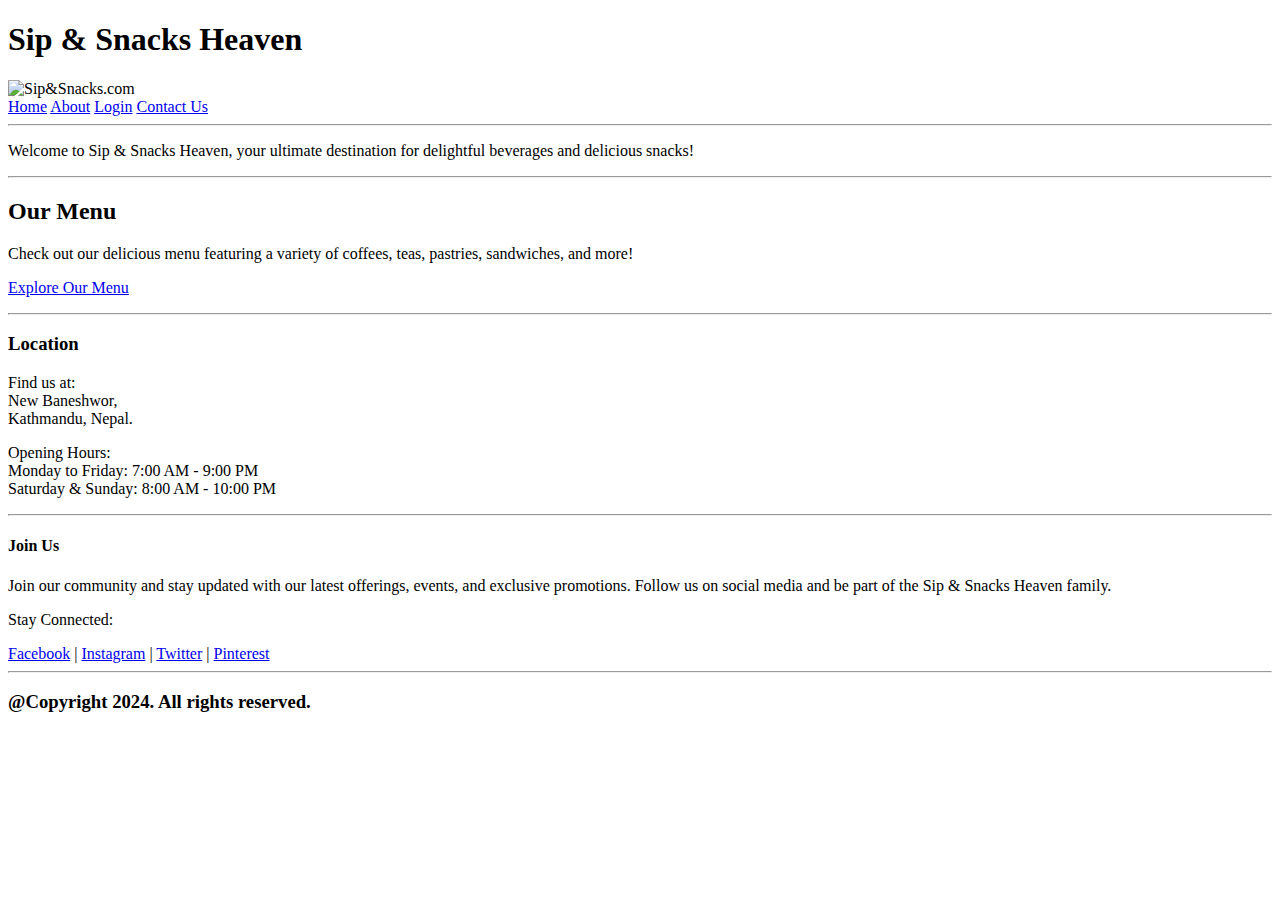
==== index.html @ 6ec29581 "Week 1 Programming first task" ====
<!DOCTYPE html>
<html>
    <head>
        <title>
            Sip & Snack Heaven
        </title>
    </head>
    <body> 
      </div>
      <div class=" heading">
        <h1>Sip & Snacks Heaven</h1>
        <img src="D:\WebProgramming1\Image\Logo.png" alt="Sip&Snacks.com" width="200" height="200">
        </div>
        <div class="navbar">
          <a href="D:\WebProgramming1\index.html">Home</a>
          <a href="D:\WebProgramming1\About Us.html">About</a>
          <a href="D:\WebProgramming1\Login.html">Login</a>
          <a href="D:\WebProgramming1\Contact Us.html">Contact Us</a>
        </div>
        <hr>
        <div class="container">
            <p> Welcome to Sip & Snacks Heaven, your ultimate destination for delightful beverages and delicious snacks!</p>
        <hr>
            <div class=" section">
                <h2>Our Menu</h2>
                <p>
                    Check out our delicious menu featuring a variety of coffees, teas, pastries, sandwiches, and more!
                </p>
                <p><a href="D:\WebProgramming1\Menu.html">Explore Our Menu</a></p>
            </div>
            <hr>
            <div class="location">
                <h3>Location</h3>
                <p>    
                Find us at:
                    <br>
                    New Baneshwor,
                    <br>
                    Kathmandu, Nepal.
                </p>
                <p>
                    Opening Hours:
                    <br>
                    Monday to Friday: 7:00 AM - 9:00 PM
                    <br>
                    Saturday & Sunday: 8:00 AM - 10:00 PM
                </p>
            </div>
            <hr>
            <div>
                <h4>
                    Join Us
                </h4>
                <p>Join our community and stay updated with our latest offerings, events, and exclusive promotions. Follow us on social media and be part of the Sip & Snacks Heaven family.</p>
                <p>Stay Connected:</p>
                <a href="https://www.facebook.com">Facebook</a> | 
                <a href="https://www.instagram.com">Instagram</a> | 
                <a href="https://www.twitter.com">Twitter</a> | 
                <a href="https://www.pinterest.com">Pinterest</a>
            </div>
            <hr>
            <div class="copyright">
                <h3>
              <p> @Copyright 2024. All rights reserved.</p>
              </h3>
            </div>    
    </body>
</html>
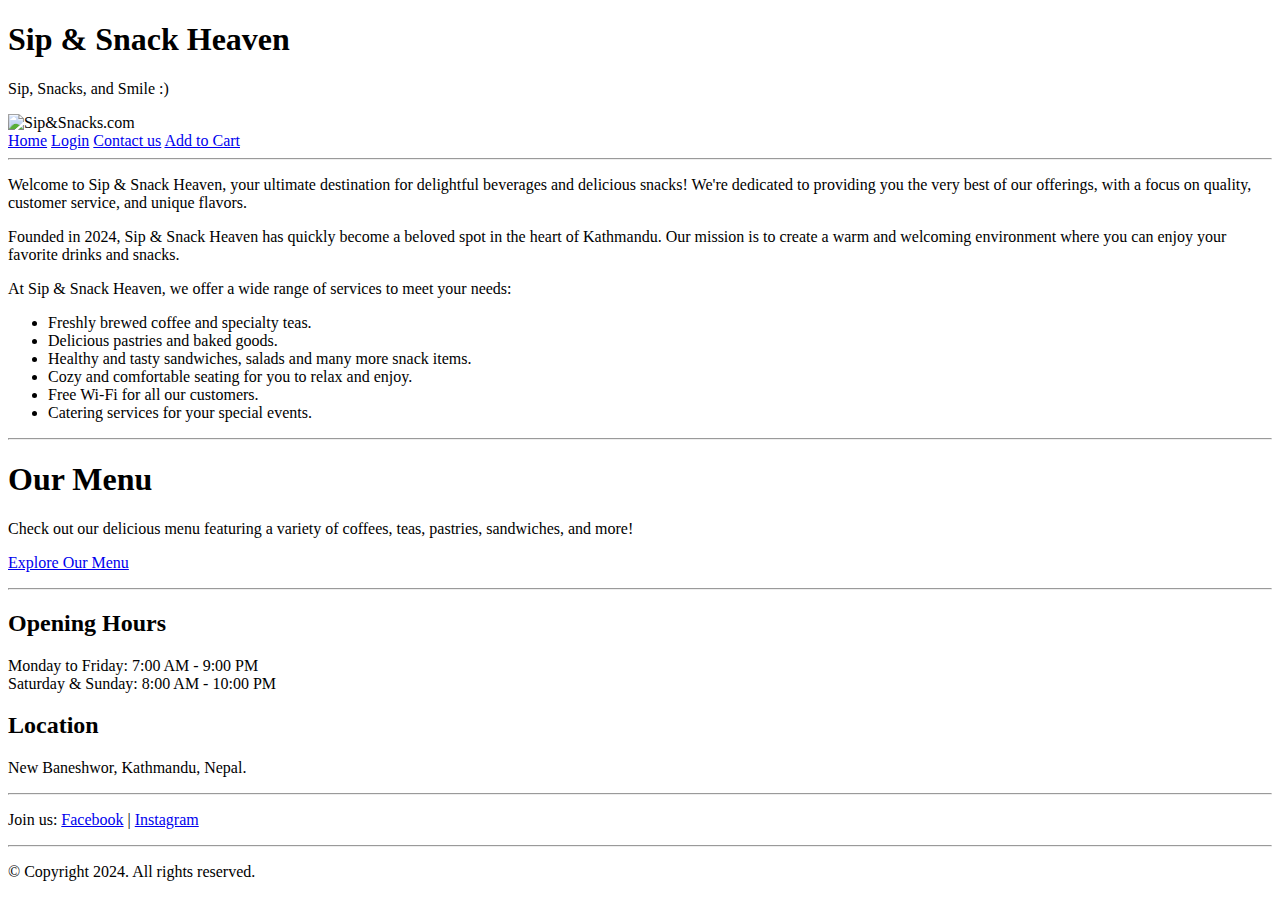
==== commit e6cc6b11: "week2 programming task" ====
--- a/index.html
+++ b/index.html
@@ -1,68 +1,66 @@
 <!DOCTYPE html>
-<html>
-    <head>
-        <title>
-            Sip & Snack Heaven
-        </title>
-    </head>
-    <body> 
-      </div>
-      <div class=" heading">
-        <h1>Sip & Snacks Heaven</h1>
-        <img src="D:\WebProgramming1\Image\Logo.png" alt="Sip&Snacks.com" width="200" height="200">
+<html lang="en">
+<head>
+    <meta charset="UTF-8">
+    <meta name="viewport" content="width=device-width, initial-scale=1.0">
+    <title>Sip & Snack Heaven</title>
+</head>
+<body>
+    <div>
+        <h1 class="heading">Sip & Snack Heaven</h1>
+        <p class="Quote">Sip, Snacks, and Smile :)</p>
+    </div>
+    <div class="logo">
+        <img src="D:\WebProgramming1\Image\Logo-removebg-preview.png" alt="Sip&Snacks.com" width="200" height="200">
+    </div>
+    <div class="navbar">
+        <a href="D:\WebProgramming1\index.html">Home</a>
+        <a href="D:\WebProgramming1\Login.html">Login</a>
+        <a href="D:\WebProgramming1\Contact Us.html">Contact us</a>
+        <a href="D:\WebProgramming1\Add To Cart.html">Add to Cart</a>
+    </div>
+    <hr>
+    <div class="container">
+        <p>Welcome to Sip & Snack Heaven, your ultimate destination for delightful beverages and delicious snacks! We're dedicated to providing you the very best of our offerings, with a focus on quality, customer service, and unique flavors.</p>
+        <p>Founded in 2024, Sip & Snack Heaven has quickly become a beloved spot in the heart of Kathmandu. Our mission is to create a warm and welcoming environment where you can enjoy your favorite drinks and snacks.</p>
+        <div class="bulletpoint">
+            <p>At Sip & Snack Heaven, we offer a wide range of services to meet your needs:</p>
+            <ul>
+                <li>Freshly brewed coffee and specialty teas.</li>
+                <li>Delicious pastries and baked goods.</li>
+                <li>Healthy and tasty sandwiches, salads and many more snack items.</li>
+                <li>Cozy and comfortable seating for you to relax and enjoy.</li>
+                <li>Free Wi-Fi for all our customers.</li>
+                <li>Catering services for your special events.</li>
+            </ul>
         </div>
-        <div class="navbar">
-          <a href="D:\WebProgramming1\index.html">Home</a>
-          <a href="D:\WebProgramming1\About Us.html">About</a>
-          <a href="D:\WebProgramming1\Login.html">Login</a>
-          <a href="D:\WebProgramming1\Contact Us.html">Contact Us</a>
-        </div>
-        <hr>
-        <div class="container">
-            <p> Welcome to Sip & Snacks Heaven, your ultimate destination for delightful beverages and delicious snacks!</p>
-        <hr>
-            <div class=" section">
-                <h2>Our Menu</h2>
-                <p>
-                    Check out our delicious menu featuring a variety of coffees, teas, pastries, sandwiches, and more!
-                </p>
-                <p><a href="D:\WebProgramming1\Menu.html">Explore Our Menu</a></p>
-            </div>
-            <hr>
-            <div class="location">
-                <h3>Location</h3>
-                <p>    
-                Find us at:
-                    <br>
-                    New Baneshwor,
-                    <br>
-                    Kathmandu, Nepal.
-                </p>
-                <p>
-                    Opening Hours:
-                    <br>
-                    Monday to Friday: 7:00 AM - 9:00 PM
-                    <br>
-                    Saturday & Sunday: 8:00 AM - 10:00 PM
-                </p>
-            </div>
-            <hr>
-            <div>
-                <h4>
-                    Join Us
-                </h4>
-                <p>Join our community and stay updated with our latest offerings, events, and exclusive promotions. Follow us on social media and be part of the Sip & Snacks Heaven family.</p>
-                <p>Stay Connected:</p>
-                <a href="https://www.facebook.com">Facebook</a> | 
-                <a href="https://www.instagram.com">Instagram</a> | 
-                <a href="https://www.twitter.com">Twitter</a> | 
-                <a href="https://www.pinterest.com">Pinterest</a>
-            </div>
-            <hr>
-            <div class="copyright">
-                <h3>
-              <p> @Copyright 2024. All rights reserved.</p>
-              </h3>
-            </div>    
-    </body>
-</html>+    </div>
+    <hr>
+    <div class="menu">
+        <h1 class="menu">Our Menu</h1>
+        <p class="subheading">Check out our delicious menu featuring a variety of coffees, teas, pastries, sandwiches, and more!</p>
+        <p><a href="D:\WebProgramming1\Menu.html">Explore Our Menu</a></p>
+    </div>
+    <hr>
+    <div class="openinghours">
+        <h2>Opening Hours</h2>
+        <p>Monday to Friday: 7:00 AM - 9:00 PM<br>
+           Saturday & Sunday: 8:00 AM - 10:00 PM</p>
+    </div>
+    <div class="location">
+        <h2>Location</h2>
+        <p>New Baneshwor, Kathmandu, Nepal.</p>
+    </div>
+    <hr>
+    <div class="social-links">
+        <p>Join us: 
+            <a href="https://www.facebook.com">Facebook</a> | 
+            <a href="https://www.instagram.com">Instagram</a>
+        </p>
+    </div>
+    <hr>
+    <div class="copyright">
+        <p>&copy; Copyright 2024. All rights reserved.</p>
+    </div>
+</body>
+</html>
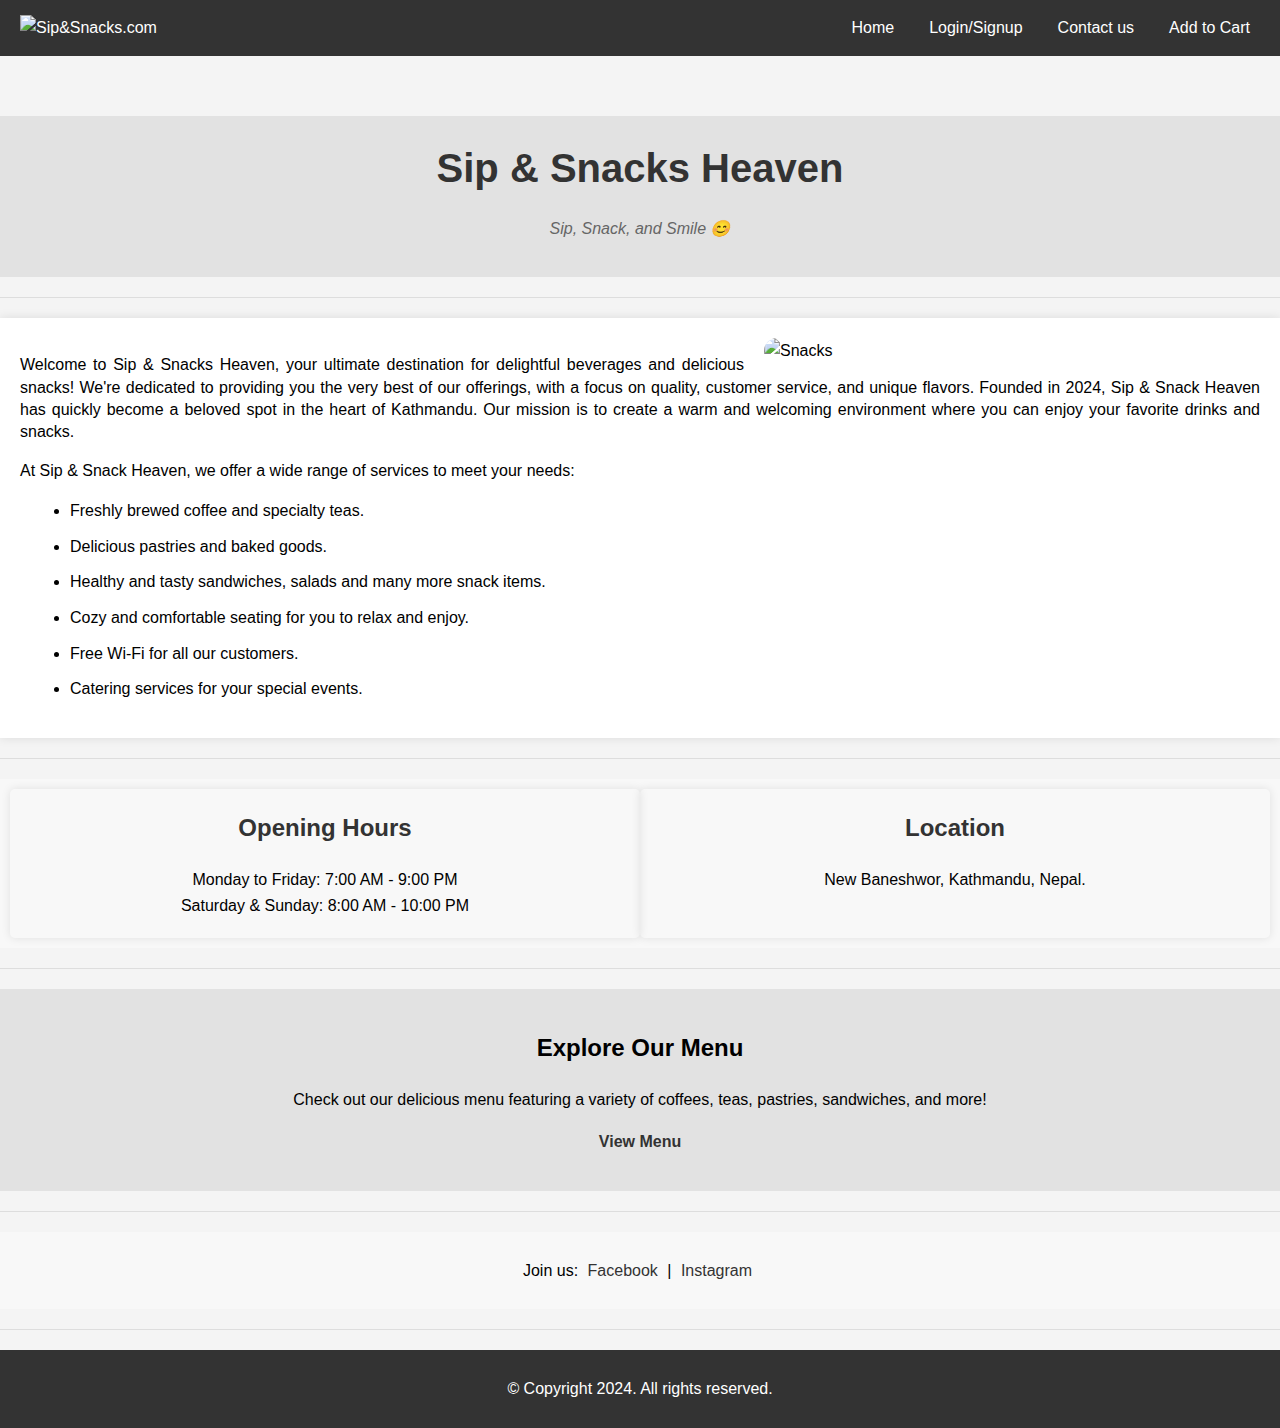
==== commit ab31f7d3: "week 3 programming task" ====
--- a/index.html
+++ b/index.html
@@ -4,25 +4,178 @@
     <meta charset="UTF-8">
     <meta name="viewport" content="width=device-width, initial-scale=1.0">
     <title>Sip & Snack Heaven</title>
+    <style>
+         body {
+            font-family: Arial, sans-serif;
+            line-height: 1.6;
+            margin: 0;
+            padding: 0;
+            background-color: #f4f4f4;
+        }
+
+        .header {
+            display: flex;
+            justify-content: space-between;
+            align-items: center;
+            padding: 10px 20px;
+            background: #333;
+            color: #fff;
+        }
+
+        .navbar {
+            display: flex;
+            justify-content: flex-end;
+        }
+
+        .navbar a {
+            color: white;
+            text-decoration: none;
+            margin-left: 15px;
+            padding: 5px 10px;
+        }
+
+        .navbar a:hover {
+            text-decoration: underline;
+        }
+
+        .logo img {
+            height: 150px;
+            width: 150px;
+        }
+
+        .title {
+            text-align: center;
+            padding: 20px;
+            background: #e2e2e2;
+            margin-top: 60px; 
+            position: relative; 
+        }
+        .heading {
+            margin: 0;
+            font-size: 2.5em;
+            color: #333;
+        }
+        .quote {
+            font-style: italic;
+            color: #666;
+        }
+        .container {
+            padding: 20px;
+            max-width: 1500px; 
+            margin: auto;
+            background: #fff;
+            box-shadow: 0 0 10px rgba(0, 0, 0, 0.1);
+            overflow: hidden;
+        }
+        .container img {
+            float: right;
+            margin: 0 0 10px 20px;
+            width: 40%;
+            height: 1000;
+            border-radius: 50px;
+        }
+        .container p {
+            text-align: justify;
+            font-size: 1em; 
+            line-height: 1.4; 
+        }
+        .bulletpoint ul {
+            list-style-type: disc;
+            padding-left: 50px;
+        }
+        .bulletpoint li {
+            margin: 10px 0;
+        }
+   
+        .menu {
+            text-align: center;
+            padding: 20px;
+            background: #e2e2e2;
+        }
+        .menu a {
+            color: #333;
+            text-decoration: none;
+            font-weight: bold;
+        }
+        .menu a:hover {
+            text-decoration: underline;
+        }
+
+        .info-section {
+            display: flex;
+            justify-content: space-between;
+            background: #f8f8f8;
+            padding: 10px;
+            margin-bottom: 20px;
+        }
+        .info-box {
+            flex-basis: calc(50% - 10px);
+            box-shadow: 0 0 10px rgba(0, 0, 0, 0.1);
+            border-radius: 5px;
+            padding: 20px;
+            text-align: center;
+        }
+        .info-box h2 {
+            margin-top: 0;
+            font-size: 1.5em;
+            color: #333;
+            text-align: center;
+        }
+        .info-box p {
+            margin: 10px 0 0;
+        }
+     
+        .social-links {
+            text-align: center;
+            padding: 10px 0;
+            background: #f8f8f8;
+        }
+        .social-links a {
+            color: #333;
+            text-decoration: none;
+            margin: 0 5px;
+        }
+        .social-links a:hover {
+            text-decoration: underline;
+        }
+      
+        footer {
+            text-align: Center;
+            padding: 10px 0;
+            background: #333;
+            color: #fff;
+        }
+        hr {
+            border: 0;
+            height: 1px;
+            background: #ddd;
+            margin: 20px 0;
+        }
+    </style>
 </head>
 <body>
-    <div>
-        <h1 class="heading">Sip & Snack Heaven</h1>
-        <p class="Quote">Sip, Snacks, and Smile :)</p>
-    </div>
-    <div class="logo">
-        <img src="D:\WebProgramming1\Image\Logo-removebg-preview.png" alt="Sip&Snacks.com" width="200" height="200">
-    </div>
-    <div class="navbar">
-        <a href="D:\WebProgramming1\index.html">Home</a>
-        <a href="D:\WebProgramming1\Login.html">Login</a>
-        <a href="D:\WebProgramming1\Contact Us.html">Contact us</a>
-        <a href="D:\WebProgramming1\Add To Cart.html">Add to Cart</a>
+    <div class="header">
+        <div class="logo">
+            <img src="D:\WebProgramming1\Image\Logo.png" alt="Sip&Snacks.com" width="150" height="150">
+        </div>
+        <div class="navbar">
+            <a href="D:\WebProgramming1\index.html">Home</a>
+            <a href="D:\WebProgramming1\Login.html">Login/Signup</a>
+            <a href="D:\WebProgramming1\Contact Us.html">Contact us</a>
+            <a href="D:\WebProgramming1\Add To Cart.html">Add to Cart</a>
+        </div>
+    </div>
+    <div class="title">
+        <h1 class="heading">Sip & Snacks Heaven</h1>
+        <p class="quote">Sip, Snack, and Smile &#128522;</p>
     </div>
     <hr>
     <div class="container">
-        <p>Welcome to Sip & Snack Heaven, your ultimate destination for delightful beverages and delicious snacks! We're dedicated to providing you the very best of our offerings, with a focus on quality, customer service, and unique flavors.</p>
-        <p>Founded in 2024, Sip & Snack Heaven has quickly become a beloved spot in the heart of Kathmandu. Our mission is to create a warm and welcoming environment where you can enjoy your favorite drinks and snacks.</p>
+        <img src="D:\WebProgramming1\Image\snacks.jpg" alt="Snacks">
+        <p>Welcome to Sip & Snacks Heaven, your ultimate destination for delightful beverages and delicious snacks! We're dedicated to providing you 
+        the very best of our offerings, with a focus on quality, customer service, and unique flavors. Founded in 2024, 
+        Sip & Snack Heaven has quickly become a beloved spot in the heart of Kathmandu. Our mission is to create a warm and welcoming environment 
+        where you can enjoy your favorite drinks and snacks.</p>
         <div class="bulletpoint">
             <p>At Sip & Snack Heaven, we offer a wide range of services to meet your needs:</p>
             <ul>
@@ -36,20 +189,22 @@
         </div>
     </div>
     <hr>
+    <div class="info-section">
+        <div class="info-box">
+            <h2>Opening Hours</h2>
+            <p>Monday to Friday: 7:00 AM - 9:00 PM<br>
+               Saturday & Sunday: 8:00 AM - 10:00 PM</p>
+        </div>
+        <div class="info-box">
+            <h2>Location</h2>
+            <p>New Baneshwor, Kathmandu, Nepal.</p>
+        </div>
+    </div>
+    <hr>
     <div class="menu">
-        <h1 class="menu">Our Menu</h1>
-        <p class="subheading">Check out our delicious menu featuring a variety of coffees, teas, pastries, sandwiches, and more!</p>
-        <p><a href="D:\WebProgramming1\Menu.html">Explore Our Menu</a></p>
-    </div>
-    <hr>
-    <div class="openinghours">
-        <h2>Opening Hours</h2>
-        <p>Monday to Friday: 7:00 AM - 9:00 PM<br>
-           Saturday & Sunday: 8:00 AM - 10:00 PM</p>
-    </div>
-    <div class="location">
-        <h2>Location</h2>
-        <p>New Baneshwor, Kathmandu, Nepal.</p>
+        <h2>Explore Our Menu</h2>
+        <p>Check out our delicious menu featuring a variety of coffees, teas, pastries, sandwiches, and more!</p>
+        <p><a href="D:\WebProgramming1\Menu.html">View Menu</a></p>
     </div>
     <hr>
     <div class="social-links">
@@ -59,8 +214,8 @@
         </p>
     </div>
     <hr>
-    <div class="copyright">
+    <footer>
         <p>&copy; Copyright 2024. All rights reserved.</p>
-    </div>
+    </footer>
 </body>
 </html>
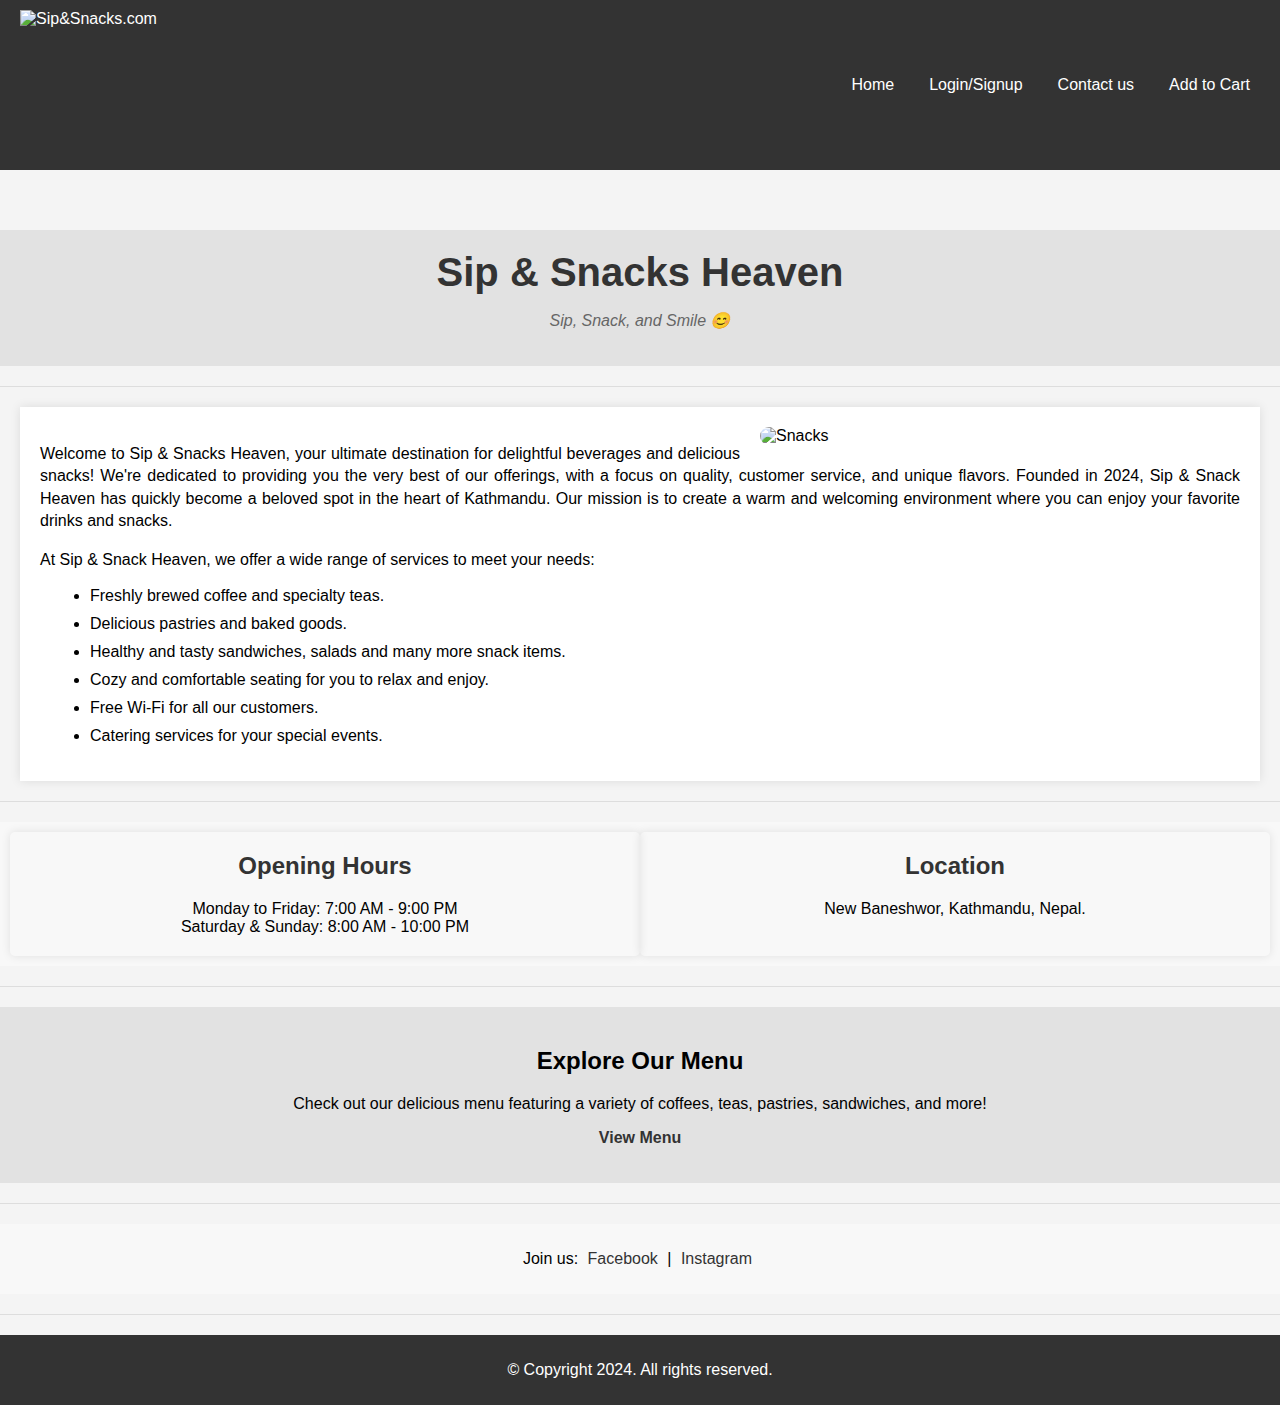
==== commit 7d616f67: "Week 5 Task" ====
--- a/index.html
+++ b/index.html
@@ -5,9 +5,8 @@
     <meta name="viewport" content="width=device-width, initial-scale=1.0">
     <title>Sip & Snack Heaven</title>
     <style>
-         body {
+        body {
             font-family: Arial, sans-serif;
-            line-height: 1.6;
             margin: 0;
             padding: 0;
             background-color: #f4f4f4;
@@ -22,81 +21,90 @@
             color: #fff;
         }
 
+        .logo {
+            display: flex;
+            align-items: center;
+        }
+        .logo img {
+            height: 150px;
+            width: 150px;
+        }
+
         .navbar {
             display: flex;
-            justify-content: flex-end;
-        }
-
+            align-items: center;
+        }
         .navbar a {
             color: white;
             text-decoration: none;
             margin-left: 15px;
             padding: 5px 10px;
         }
-
         .navbar a:hover {
             text-decoration: underline;
         }
 
-        .logo img {
-            height: 150px;
-            width: 150px;
-        }
-
         .title {
             text-align: center;
             padding: 20px;
             background: #e2e2e2;
-            margin-top: 60px; 
-            position: relative; 
-        }
+            margin-top: 60px;
+        }
+
         .heading {
             margin: 0;
             font-size: 2.5em;
             color: #333;
         }
+
         .quote {
             font-style: italic;
             color: #666;
         }
+
         .container {
             padding: 20px;
-            max-width: 1500px; 
+            max-width: 1200px;
             margin: auto;
             background: #fff;
             box-shadow: 0 0 10px rgba(0, 0, 0, 0.1);
             overflow: hidden;
         }
+
         .container img {
             float: right;
             margin: 0 0 10px 20px;
             width: 40%;
-            height: 1000;
             border-radius: 50px;
         }
+
         .container p {
             text-align: justify;
-            font-size: 1em; 
-            line-height: 1.4; 
-        }
+            font-size: 1em;
+            line-height: 1.4;
+        }
+
         .bulletpoint ul {
             list-style-type: disc;
             padding-left: 50px;
         }
+
         .bulletpoint li {
             margin: 10px 0;
         }
-   
+
         .menu {
             text-align: center;
             padding: 20px;
             background: #e2e2e2;
         }
+
         .menu a {
             color: #333;
             text-decoration: none;
             font-weight: bold;
         }
+
         .menu a:hover {
             text-decoration: underline;
         }
@@ -108,6 +116,7 @@
             padding: 10px;
             margin-bottom: 20px;
         }
+
         .info-box {
             flex-basis: calc(50% - 10px);
             box-shadow: 0 0 10px rgba(0, 0, 0, 0.1);
@@ -115,48 +124,129 @@
             padding: 20px;
             text-align: center;
         }
+
         .info-box h2 {
             margin-top: 0;
             font-size: 1.5em;
             color: #333;
-            text-align: center;
-        }
+        }
+
         .info-box p {
             margin: 10px 0 0;
         }
-     
+
         .social-links {
             text-align: center;
             padding: 10px 0;
             background: #f8f8f8;
         }
+
         .social-links a {
             color: #333;
             text-decoration: none;
             margin: 0 5px;
         }
+
         .social-links a:hover {
             text-decoration: underline;
         }
-      
+
         footer {
-            text-align: Center;
+            text-align: center;
             padding: 10px 0;
             background: #333;
             color: #fff;
         }
+
         hr {
             border: 0;
             height: 1px;
             background: #ddd;
             margin: 20px 0;
         }
+
+        @media (max-width: 768px) {
+            .header {
+                flex-direction:row;
+                justify-content: space-between;
+                padding: 10px;
+            }
+
+            .logo {
+                justify-content: flex-start;
+                flex:1;
+            }
+
+            .navbar {
+                flex-direction: column;
+                flex:1;
+                align-items: flex-end;
+            }
+
+            .navbar a {
+                margin-left:0;
+                padding: 5px;
+                display: block;
+                font-size: 14px;
+            }
+
+            .title {
+                margin-top: 20px;
+                padding: 10px;
+            }
+
+            .heading {
+                font-size: 2em;
+            }
+
+            .container img {
+                float: none;
+                width: 100%;
+                margin: 10px 0;
+            }
+
+            .container {
+                padding: 10px;
+            }
+
+            .bulletpoint ul {
+                padding-left: 20px;
+            }
+
+            .info-section {
+                flex-direction: column;
+                align-items: center;
+            }
+
+            .info-box {
+                flex-basis: 100%;
+                margin-bottom: 10px;
+            }
+
+            .menu {
+                padding: 10px;
+            }
+        }
+        @media (max-width: 480px) {
+            .logo img {
+                height: 100px;
+                width: 100px;
+            }
+            
+            .navbar a {
+                font-size: 12px; /* Smaller font size for smaller screens */
+            }
+            
+            .order-summary {
+                padding: 10px;
+            }
+        }
     </style>
 </head>
 <body>
     <div class="header">
         <div class="logo">
-            <img src="D:\WebProgramming1\Image\Logo.png" alt="Sip&Snacks.com" width="150" height="150">
+            <img src="D:\WebProgramming1\Image\Logo.png" alt="Sip&Snacks.com">
         </div>
         <div class="navbar">
             <a href="D:\WebProgramming1\index.html">Home</a>
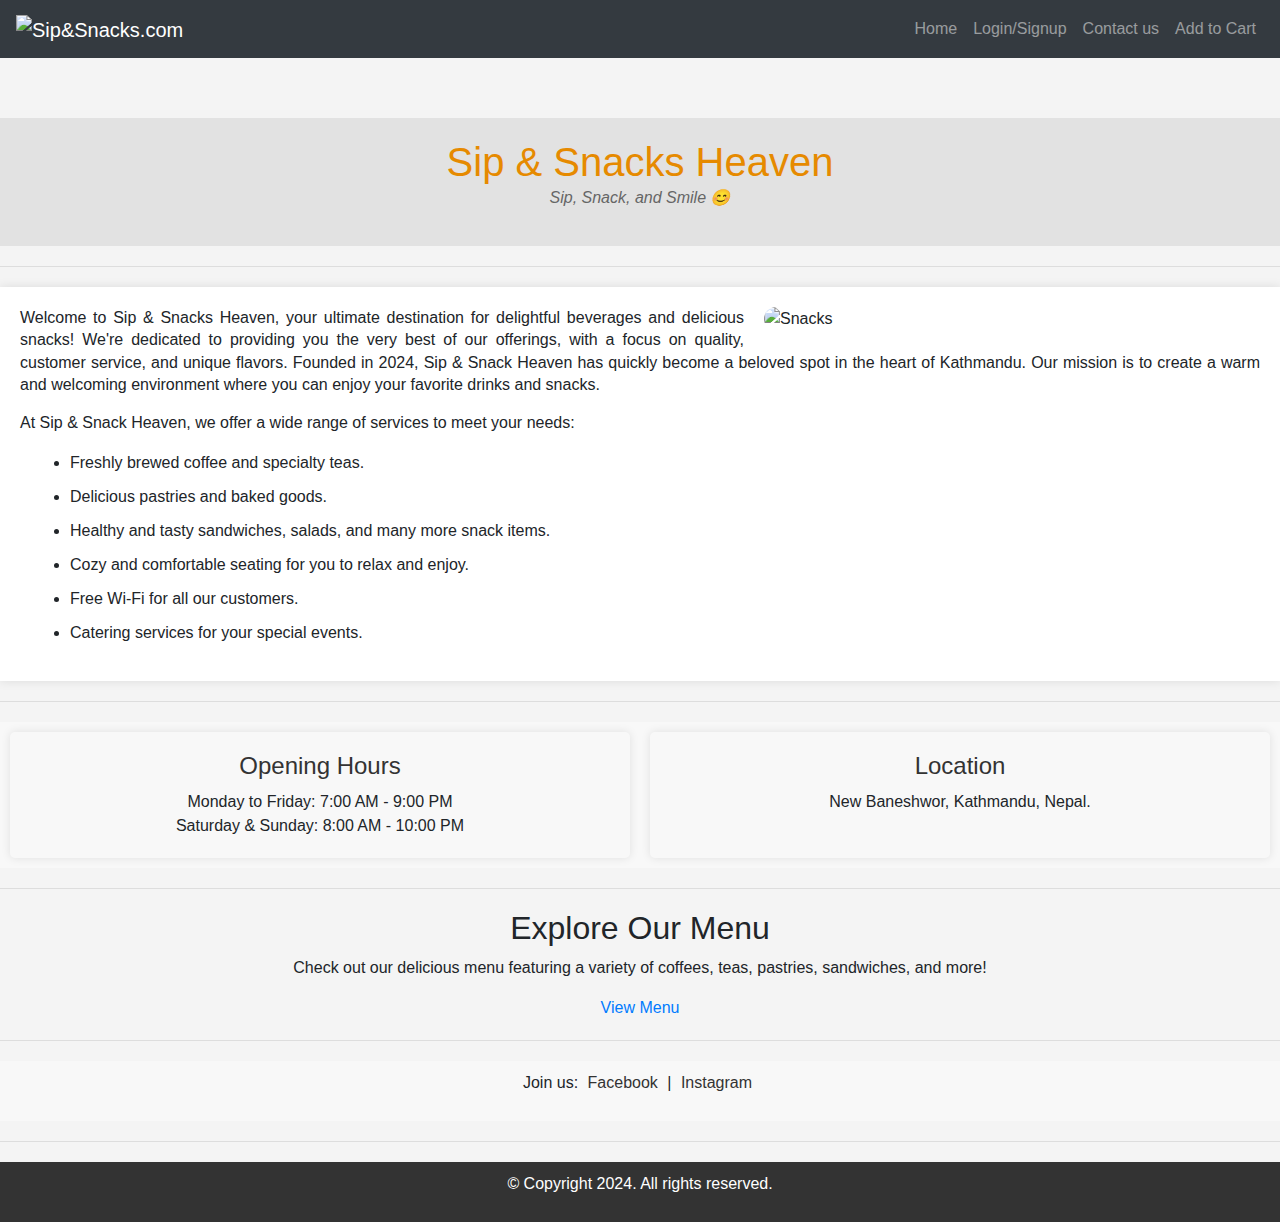
==== commit 8384b0c1: "week 6 task" ====
--- a/index.html
+++ b/index.html
@@ -4,6 +4,7 @@
     <meta charset="UTF-8">
     <meta name="viewport" content="width=device-width, initial-scale=1.0">
     <title>Sip & Snack Heaven</title>
+    <link href="https://stackpath.bootstrapcdn.com/bootstrap/4.5.2/css/bootstrap.min.css" rel="stylesheet">
     <style>
         body {
             font-family: Arial, sans-serif;
@@ -11,104 +12,47 @@
             padding: 0;
             background-color: #f4f4f4;
         }
-
-        .header {
-            display: flex;
-            justify-content: space-between;
-            align-items: center;
-            padding: 10px 20px;
-            background: #333;
-            color: #fff;
-        }
-
-        .logo {
-            display: flex;
-            align-items: center;
-        }
-        .logo img {
-            height: 150px;
-            width: 150px;
-        }
-
-        .navbar {
-            display: flex;
-            align-items: center;
-        }
-        .navbar a {
-            color: white;
-            text-decoration: none;
-            margin-left: 15px;
-            padding: 5px 10px;
-        }
-        .navbar a:hover {
-            text-decoration: underline;
-        }
-
         .title {
             text-align: center;
             padding: 20px;
             background: #e2e2e2;
             margin-top: 60px;
         }
-
         .heading {
             margin: 0;
             font-size: 2.5em;
-            color: #333;
-        }
-
+            color:#e68a00;
+        }
         .quote {
             font-style: italic;
             color: #666;
         }
-
         .container {
             padding: 20px;
-            max-width: 1200px;
+            max-width: 2000px;
             margin: auto;
             background: #fff;
             box-shadow: 0 0 10px rgba(0, 0, 0, 0.1);
             overflow: hidden;
         }
-
         .container img {
             float: right;
             margin: 0 0 10px 20px;
             width: 40%;
             border-radius: 50px;
         }
-
         .container p {
             text-align: justify;
             font-size: 1em;
             line-height: 1.4;
         }
-
         .bulletpoint ul {
             list-style-type: disc;
             padding-left: 50px;
         }
-
         .bulletpoint li {
             margin: 10px 0;
         }
-
-        .menu {
-            text-align: center;
-            padding: 20px;
-            background: #e2e2e2;
-        }
-
-        .menu a {
-            color: #333;
-            text-decoration: none;
-            font-weight: bold;
-        }
-
-        .menu a:hover {
-            text-decoration: underline;
-        }
-
         .info-section {
             display: flex;
             justify-content: space-between;
@@ -116,7 +60,6 @@
             padding: 10px;
             margin-bottom: 20px;
         }
-
         .info-box {
             flex-basis: calc(50% - 10px);
             box-shadow: 0 0 10px rgba(0, 0, 0, 0.1);
@@ -124,137 +67,89 @@
             padding: 20px;
             text-align: center;
         }
-
         .info-box h2 {
             margin-top: 0;
             font-size: 1.5em;
             color: #333;
         }
-
         .info-box p {
             margin: 10px 0 0;
         }
-
+        .menu{
+            text-align: center;
+        }
         .social-links {
             text-align: center;
             padding: 10px 0;
             background: #f8f8f8;
         }
-
         .social-links a {
             color: #333;
             text-decoration: none;
             margin: 0 5px;
         }
-
         .social-links a:hover {
             text-decoration: underline;
         }
-
         footer {
             text-align: center;
             padding: 10px 0;
             background: #333;
             color: #fff;
         }
-
         hr {
             border: 0;
             height: 1px;
             background: #ddd;
             margin: 20px 0;
         }
-
         @media (max-width: 768px) {
-            .header {
-                flex-direction:row;
-                justify-content: space-between;
-                padding: 10px;
-            }
-
-            .logo {
-                justify-content: flex-start;
-                flex:1;
-            }
-
-            .navbar {
-                flex-direction: column;
-                flex:1;
-                align-items: flex-end;
-            }
-
-            .navbar a {
-                margin-left:0;
-                padding: 5px;
-                display: block;
-                font-size: 14px;
-            }
-
-            .title {
-                margin-top: 20px;
-                padding: 10px;
-            }
-
-            .heading {
-                font-size: 2em;
-            }
-
             .container img {
                 float: none;
                 width: 100%;
                 margin: 10px 0;
             }
-
-            .container {
-                padding: 10px;
-            }
-
-            .bulletpoint ul {
-                padding-left: 20px;
-            }
-
+            .navbar-collapse {
+                text-align: center;
+            }
             .info-section {
-                flex-direction: column;
-                align-items: center;
-            }
-
+                display: block;
+            }
             .info-box {
                 flex-basis: 100%;
-                margin-bottom: 10px;
-            }
-
-            .menu {
-                padding: 10px;
-            }
-        }
-        @media (max-width: 480px) {
-            .logo img {
-                height: 100px;
-                width: 100px;
-            }
-            
-            .navbar a {
-                font-size: 12px; /* Smaller font size for smaller screens */
-            }
-            
-            .order-summary {
-                padding: 10px;
+                margin-bottom: 20px;
+            }
+            .info-box:last-child {
+                margin-bottom: 0;
             }
         }
     </style>
 </head>
 <body>
-    <div class="header">
-        <div class="logo">
-            <img src="D:\WebProgramming1\Image\Logo.png" alt="Sip&Snacks.com">
-        </div>
-        <div class="navbar">
-            <a href="D:\WebProgramming1\index.html">Home</a>
-            <a href="D:\WebProgramming1\Login.html">Login/Signup</a>
-            <a href="D:\WebProgramming1\Contact Us.html">Contact us</a>
-            <a href="D:\WebProgramming1\Add To Cart.html">Add to Cart</a>
-        </div>
-    </div>
+    <nav class="navbar navbar-expand-lg navbar-dark bg-dark">
+        <a class="navbar-brand" href="#">
+            <img src="D:\WebProgramming1\Image\Logo.png" alt="Sip&Snacks.com" style="height: 50px;">
+        </a>
+        <button class="navbar-toggler" type="button" data-toggle="collapse" data-target="#navbarNav" aria-controls="navbarNav" aria-expanded="false" aria-label="Toggle navigation">
+            <span class="navbar-toggler-icon"></span>
+        </button>
+        <div class="collapse navbar-collapse" id="navbarNav">
+            <ul class="navbar-nav ml-auto">
+                <li class="nav-item">
+                    <a class="nav-link" href="D:\WebProgramming1\index.html">Home</a>
+                </li>
+                <li class="nav-item">
+                    <a class="nav-link" href="D:\WebProgramming1\Login.html">Login/Signup</a>
+                </li>
+                <li class="nav-item">
+                    <a class="nav-link" href="D:\WebProgramming1\Contact Us.html">Contact us</a>
+                </li>
+                <li class="nav-item">
+                    <a class="nav-link" href="D:\WebProgramming1\Add To Cart.html">Add to Cart</a>
+                </li>
+            </ul>
+        </div>
+    </nav>
     <div class="title">
         <h1 class="heading">Sip & Snacks Heaven</h1>
         <p class="quote">Sip, Snack, and Smile &#128522;</p>
@@ -271,7 +166,7 @@
             <ul>
                 <li>Freshly brewed coffee and specialty teas.</li>
                 <li>Delicious pastries and baked goods.</li>
-                <li>Healthy and tasty sandwiches, salads and many more snack items.</li>
+                <li>Healthy and tasty sandwiches, salads, and many more snack items.</li>
                 <li>Cozy and comfortable seating for you to relax and enjoy.</li>
                 <li>Free Wi-Fi for all our customers.</li>
                 <li>Catering services for your special events.</li>
@@ -307,5 +202,8 @@
     <footer>
         <p>&copy; Copyright 2024. All rights reserved.</p>
     </footer>
+    <script src="https://code.jquery.com/jquery-3.5.1.slim.min.js"></script>
+    <script src="https://cdn.jsdelivr.net/npm/@popperjs/core@2.9.3/dist/umd/popper.min.js"></script>
+    <script src="https://stackpath.bootstrapcdn.com/bootstrap/4.5.2/js/bootstrap.min.js"></script>
 </body>
 </html>
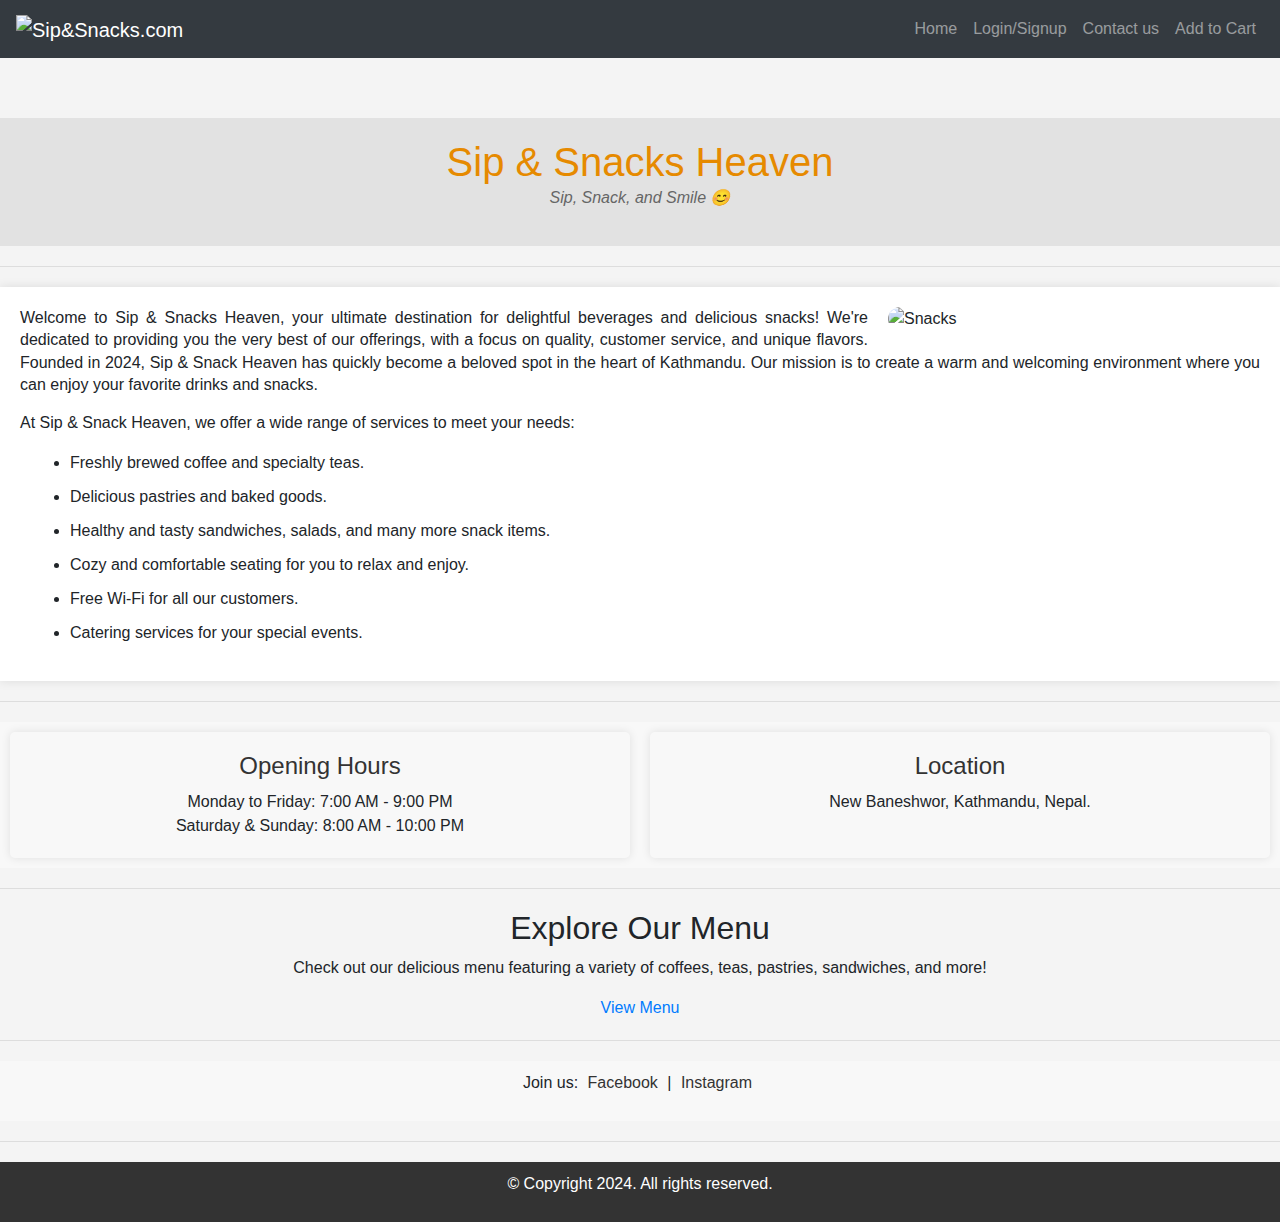
==== commit 23c0c6c5: "week 7 task" ====
--- a/index.html
+++ b/index.html
@@ -4,7 +4,8 @@
     <meta charset="UTF-8">
     <meta name="viewport" content="width=device-width, initial-scale=1.0">
     <title>Sip & Snack Heaven</title>
-    <link href="https://stackpath.bootstrapcdn.com/bootstrap/4.5.2/css/bootstrap.min.css" rel="stylesheet">
+    <link rel="stylesheet" href="https://cdn.jsdelivr.net/npm/bootstrap@4.0.0/dist/css/bootstrap.min.css" 
+    integrity="sha384-Gn5384xqQ1aoWXA+058RXPxPg6fy4IWvTNh0E263XmFcJlSAwiGgFAW/dAiS6JXm" crossorigin="anonymous">
     <style>
         body {
             font-family: Arial, sans-serif;
@@ -38,7 +39,7 @@
         .container img {
             float: right;
             margin: 0 0 10px 20px;
-            width: 40%;
+            width: 30%;
             border-radius: 50px;
         }
         .container p {
@@ -103,7 +104,7 @@
             background: #ddd;
             margin: 20px 0;
         }
-        @media (max-width: 768px) {
+        @media (max-width: 991px) {
             .container img {
                 float: none;
                 width: 100%;
@@ -202,8 +203,11 @@
     <footer>
         <p>&copy; Copyright 2024. All rights reserved.</p>
     </footer>
-    <script src="https://code.jquery.com/jquery-3.5.1.slim.min.js"></script>
-    <script src="https://cdn.jsdelivr.net/npm/@popperjs/core@2.9.3/dist/umd/popper.min.js"></script>
-    <script src="https://stackpath.bootstrapcdn.com/bootstrap/4.5.2/js/bootstrap.min.js"></script>
+    <script src="https://code.jquery.com/jquery-3.2.1.slim.min.js" 
+    integrity="sha384-KJ3o2DKtIkvYIK3UENzmM7KCkRr/rE9/Qpg6aAZGJwFDMVNA/GpGFF93hXpG5KkN" crossorigin="anonymous"></script>
+<script src="https://cdn.jsdelivr.net/npm/popper.js@1.12.9/dist/umd/popper.min.js" 
+integrity="sha384-ApNbgh9B+Y1QKtv3Rn7W3mgPxhU9K/ScQsAP7hUibX39j7fakFPskvXusvfa0b4Q" crossorigin="anonymous"></script>
+<script src="https://cdn.jsdelivr.net/npm/bootstrap@4.0.0/dist/js/bootstrap.min.js" 
+integrity="sha384-JZR6Spejh4U02d8jOt6vLEHfe/JQGiRRSQQxSfFWpi1MquVdAyjUar5+76PVCmYl" crossorigin="anonymous"></script>
 </body>
-</html>
+</html>